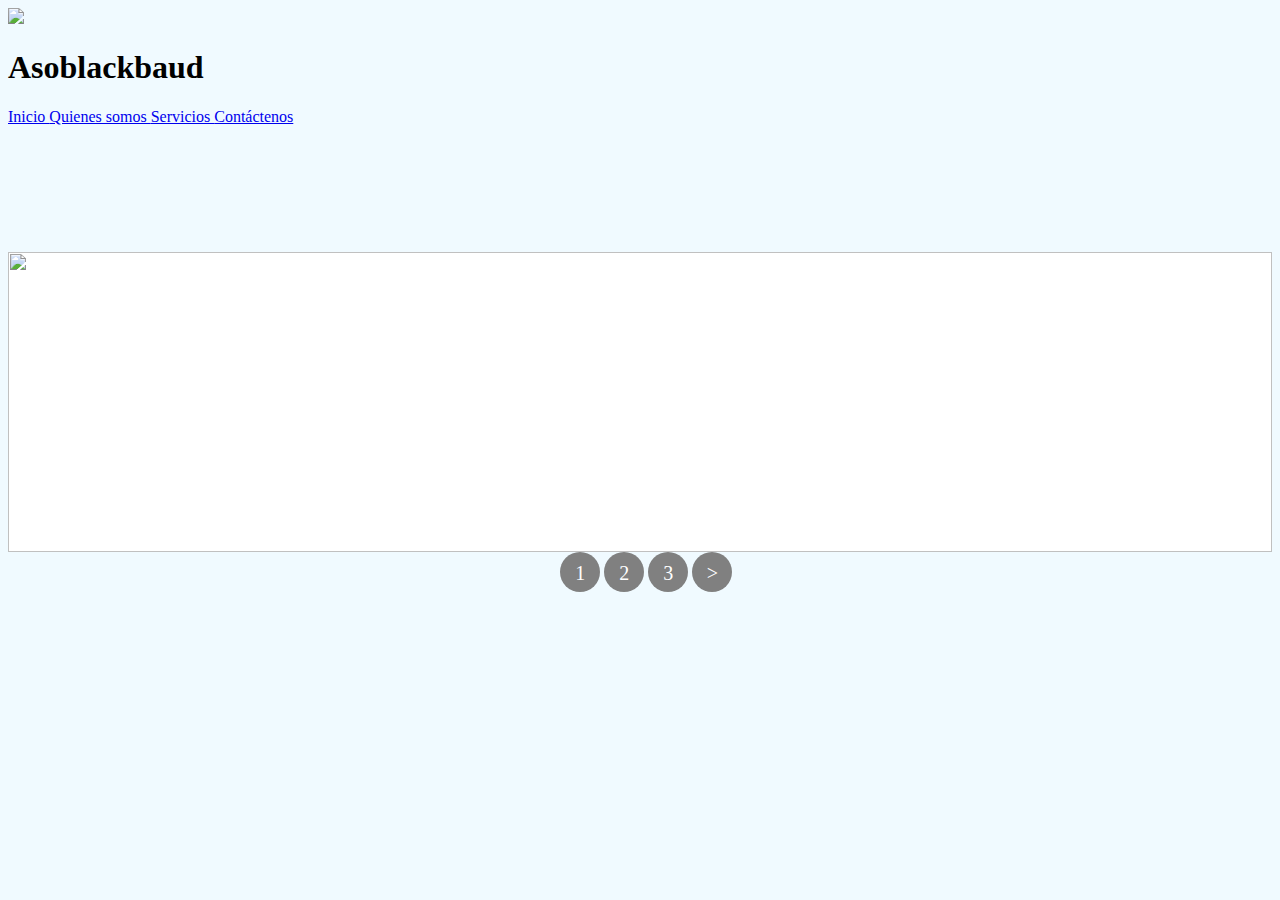
==== index.html @ c81ea3e0 "Create index.html" ====
<!DOCTYPE html>
<html>
    <head>
        <meta charset="utf-8">
        <title>asoblackbaud</title>
        <link rel="shortcut icon" href="imagenes\favicon.ico">
        <link rel="STYLESHEET" type="text/css" href="estilo.css">
    </head>
    <body>
        <style>
            body {
                background-color: #F0FAFF;
            }
        .contenido{
          width: 100%;
          margin-top: 10%;
        }
        ul, li {
            padding: 0;
            margin: 0;
            list-style: none;
        }
        ul.slider{
          position: relative;
          width: 100%;
          height: 300px;
        }
        ul.slider li {
            position: absolute;
            left: 0px;
            top: 0px;
            opacity: 0;
            width: inherit;
            height: inherit;
            transition: opacity .5s;
            background:#fff;
        }
        ul.slider li img{
          width: 100%;
          height: 100%;
          object-fit: cover;
        }
        ul.slider li:first-child {
            opacity: 1; 
        }
        ul.slider li:target {
            opacity: 1; 
        }
        .menu{
          text-align: center;
          width: 101%;

        }
        
        .menu li{
          display: inline-block;
          text-align: center;
        }
        
        .menu li a{
          display: inline-block;
          color: white;
          text-decoration: none;
          background-color: grey;
          padding: 10px;
          width: 20px;
          height: 20px;
          font-size: 20px;
          border-radius: 90%;
        }
          </style>
        <div id="barra">
            <img src="imagenes\logo.jpeg" class="logo">
            <h1 id="titulobarra">
                Asoblackbaud
            </h1>
            
        <a href="index.html" class="principal_buttons start">
            Inicio
        </a>
        <a href="quienessomos.html" class="principal_buttons workers">
            Quienes somos
        </a>
        <a href="catálogoservicios.html" class="principal_buttons services">
            Servicios
        </a>
        <a href="contacto.html" class="principal_buttons contacts">
            Contáctenos
        </a>
        </div> 
          <div class="contenido">
            <ul class="slider">
              <li id="slide1">
                <img src="imagenes\slide1.png">
              </li>
              <li id="slide2">
                <img src="imagenes\slide2.png">
              </li>
              <li id="slide3">
                <img src="imagenes\slide3.png">
              </li>
            </ul>
            <ul class="menu">
              <li>
                <a href="#slide1">1</a>
              </li>
              <li>
                <a href="#slide2">2</a>
              </li>
              <li>
                <a href="#slide3">3</a>
              </li>
              <li>
                <a href="quienessomos.html">></a>
              </li>
            </ul>
          </div>  

    </body>
    </html>
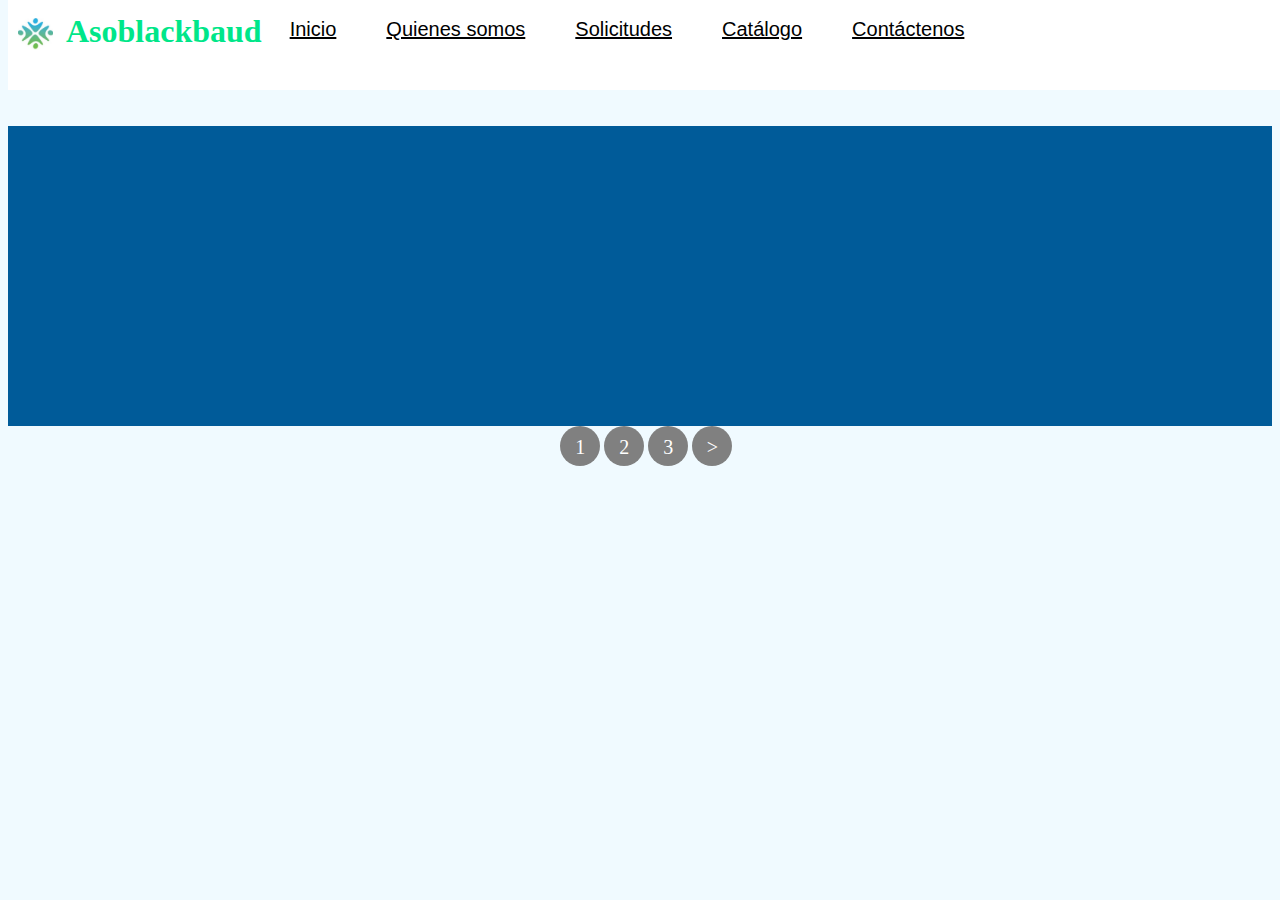
==== commit 88930a55: "Add files via upload" ====
--- a/index.html
+++ b/index.html
@@ -1,120 +1,122 @@
-<!DOCTYPE html>
-<html>
-    <head>
-        <meta charset="utf-8">
-        <title>asoblackbaud</title>
-        <link rel="shortcut icon" href="imagenes\favicon.ico">
-        <link rel="STYLESHEET" type="text/css" href="estilo.css">
-    </head>
-    <body>
-        <style>
-            body {
-                background-color: #F0FAFF;
-            }
-        .contenido{
-          width: 100%;
-          margin-top: 10%;
-        }
-        ul, li {
-            padding: 0;
-            margin: 0;
-            list-style: none;
-        }
-        ul.slider{
-          position: relative;
-          width: 100%;
-          height: 300px;
-        }
-        ul.slider li {
-            position: absolute;
-            left: 0px;
-            top: 0px;
-            opacity: 0;
-            width: inherit;
-            height: inherit;
-            transition: opacity .5s;
-            background:#fff;
-        }
-        ul.slider li img{
-          width: 100%;
-          height: 100%;
-          object-fit: cover;
-        }
-        ul.slider li:first-child {
-            opacity: 1; 
-        }
-        ul.slider li:target {
-            opacity: 1; 
-        }
-        .menu{
-          text-align: center;
-          width: 101%;
-
-        }
-        
-        .menu li{
-          display: inline-block;
-          text-align: center;
-        }
-        
-        .menu li a{
-          display: inline-block;
-          color: white;
-          text-decoration: none;
-          background-color: grey;
-          padding: 10px;
-          width: 20px;
-          height: 20px;
-          font-size: 20px;
-          border-radius: 90%;
-        }
-          </style>
-        <div id="barra">
-            <img src="imagenes\logo.jpeg" class="logo">
-            <h1 id="titulobarra">
-                Asoblackbaud
-            </h1>
-            
-        <a href="index.html" class="principal_buttons start">
-            Inicio
-        </a>
-        <a href="quienessomos.html" class="principal_buttons workers">
-            Quienes somos
-        </a>
-        <a href="catálogoservicios.html" class="principal_buttons services">
-            Servicios
-        </a>
-        <a href="contacto.html" class="principal_buttons contacts">
-            Contáctenos
-        </a>
-        </div> 
-          <div class="contenido">
-            <ul class="slider">
-              <li id="slide1">
-                <img src="imagenes\slide1.png">
-              </li>
-              <li id="slide2">
-                <img src="imagenes\slide2.png">
-              </li>
-              <li id="slide3">
-                <img src="imagenes\slide3.png">
-              </li>
-            </ul>
-            <ul class="menu">
-              <li>
-                <a href="#slide1">1</a>
-              </li>
-              <li>
-                <a href="#slide2">2</a>
-              </li>
-              <li>
-                <a href="#slide3">3</a>
-              </li>
-              <li>
-                <a href="quienessomos.html">></a>
-              </li>
-            </ul>
-          </div>  
-
-    </body>
-    </html>
+<!DOCTYPE html>
+<html>
+    <head>
+        <meta charset="utf-8">
+        <title>asoblackbaud</title>
+        <link rel="shortcut icon" href="imagenes\favicon.ico">
+        <link rel="STYLESHEET" type="text/css" href="estilo.css">
+
+    </head>
+    <body>
+        <style>
+            body {
+                background-color: #F0FAFF;
+            }
+        .contenido{
+          width: 100%;
+          margin-top: 10%;
+        }
+        ul, li {
+            padding: 0;
+            margin: 0;
+            list-style: none;
+        }
+        ul.slider{
+          position: relative;
+          width: 100%;
+          height: 300px;
+        }
+        ul.slider li {
+            position: absolute;
+            left: 0px;
+            top: 0px;
+            opacity: 0;
+            width: inherit;
+            height: inherit;
+            transition: opacity .5s;
+            background:#fff;
+        }
+        ul.slider li img{
+          width: 100%;
+          height: 100%;
+          object-fit: cover;
+        }
+        ul.slider li:first-child {
+            opacity: 1; 
+        }
+        ul.slider li:target {
+            opacity: 1; 
+        }
+        .menu{
+          text-align: center;
+          width: 101%;
+
+        }
+        
+        .menu li{
+          display: inline-block;
+          text-align: center;
+        }
+        
+        .menu li a{
+          display: inline-block;
+          color: white;
+          text-decoration: none;
+          background-color: grey;
+          padding: 10px;
+          width: 20px;
+          height: 20px;
+          font-size: 20px;
+          border-radius: 90%;
+        }
+          </style>
+          
+        <div id="barra">
+            <img src="imagenes\logo.jpeg" class="logo">
+            <h1 id="titulobarra">
+                Asoblackbaud
+            </h1>
+            
+        <a href="index.html" class="principal_buttons start">
+            Inicio
+        </a>
+        <a href="quienessomos.html" class="principal_buttons workers">
+            Quienes somos
+        </a>
+        <a href="solicitudes.html"class="principal_buttons request">Solicitudes</a>
+        <a href="catalogo.html"class="principal_buttons catalogo">Catálogo</a>
+        <a href="contacto.html" class="principal_buttons contacts">
+            Contáctenos
+        </a>
+        </div> 
+       
+          <div class="contenido">
+            <ul class="slider">
+              <li id="slide1">
+                <img src="imagenes\slide1.png">
+              </li>
+              <li id="slide2">
+                <img src="imagenes\slide2.png">
+              </li>
+              <li id="slide3">
+                <img src="imagenes\slide3.png">
+              </li>
+            </ul>
+            <ul class="menu">
+              <li>
+                <a href="#slide1">1</a>
+              </li>
+              <li>
+                <a href="#slide2">2</a>
+              </li>
+              <li>
+                <a href="#slide3">3</a>
+              </li>
+              <li>
+                <a href="quienessomos.html">></a>
+              </li>
+            </ul>
+          </div>  
+
+    </body>
+    </html>--- a/estilo.css
+++ b/estilo.css
@@ -0,0 +1,59 @@
+#barra{
+    background: 10px;
+    overflow: hidden;
+    background-color: white;
+    position: fixed;
+    top: 0%;
+    width: 100%;
+    height: 10%;
+}
+.logo{
+    float:left;
+    padding: 5px;
+    margin: 5px;
+    width: 35px;
+    margin-top: 1%;
+}
+#titulobarra{
+    float:left;
+    color: #00E689;
+    margin: 3px;
+    margin-top: 1%;
+}
+.start{
+    float: left;
+    padding: 3px;
+    color: black;
+    margin: 5px;
+}
+.workers{
+    float: left;
+    padding: 3px;
+    color: black;
+    margin: 5px;
+}
+.request{
+    float: left;
+    padding: 3px;
+    color: black;
+    margin: 5px;
+}
+.catalogo{
+    float: left;
+    padding: 3px;
+    color: black;
+    margin: 5px;
+}
+.contacts{
+    float: left;
+    padding: 3px;
+    color: black;
+    margin: 5px;
+}
+.principal_buttons {
+    font-family:'Trebuchet MS', 'Lucida Sans Unicode', 'Lucida Grande', 'Lucida Sans', Arial, sans-serif;
+    font-size: 20px;
+    margin: 20px;
+    padding: 5px;
+    margin-top: 1%;
+}
